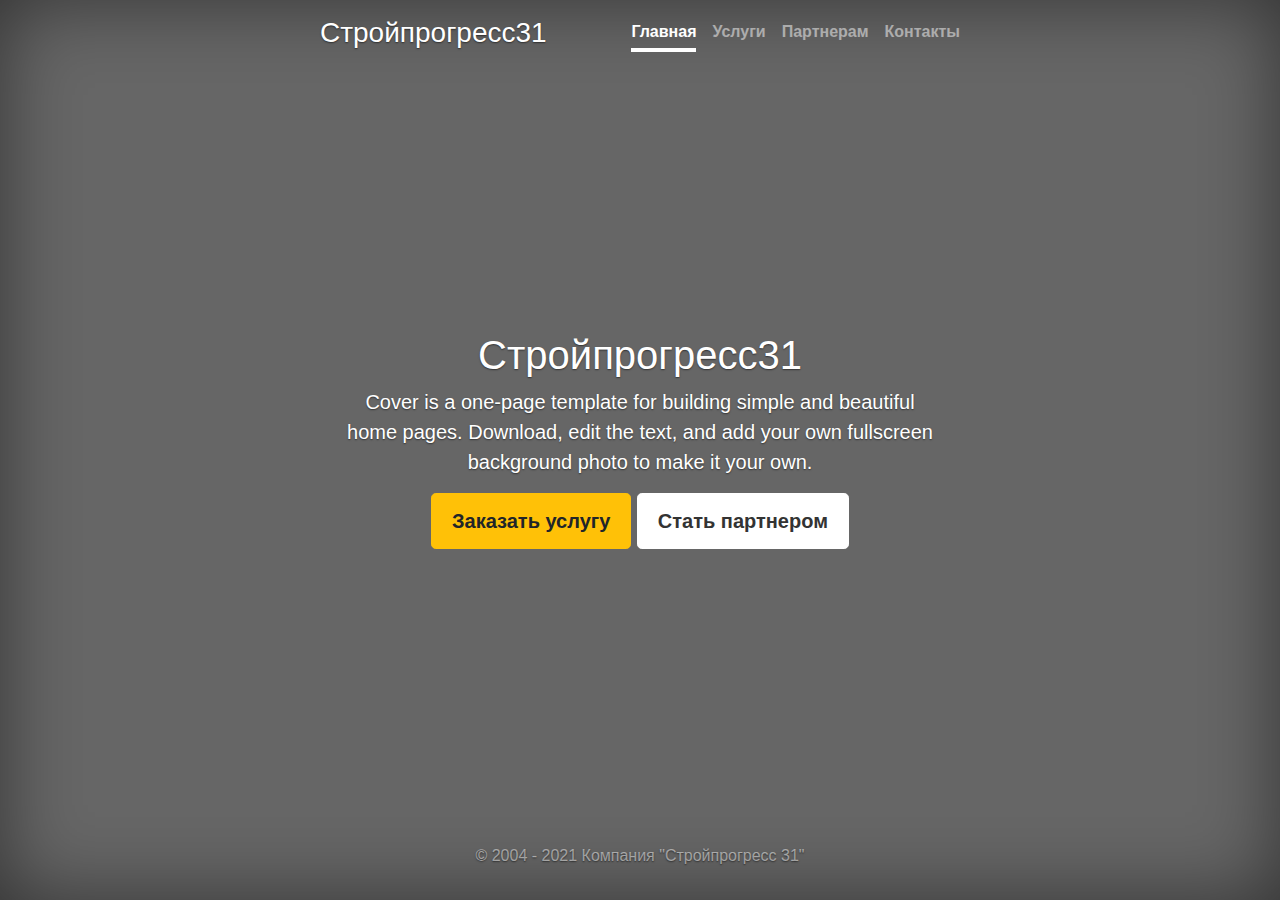
==== index.html @ 82f3c399 "initial commit" ====
<!doctype html>
<html lang="en">
  <head>
    <!-- Required meta tags -->
    <meta charset="utf-8">
    <meta name="viewport" content="width=device-width, initial-scale=1, shrink-to-fit=no">

    <!-- Bootstrap CSS -->
    <link rel="stylesheet" href="libs/bootstrap/css/bootstrap.min.css">
    <!-- Cover example CSS -->
    <link rel="stylesheet" href="css/cover.css">
    <!-- Main styles CSS -->
    <link rel="stylesheet" href="css/styles.css">

    <title>Hello, world!</title>
  </head>
  <body>

    <!-- The video -->
    <video autoplay muted loop id="backVideo">
      <source src="background.mp4" type="video/mp4">
    </video>

    <div class="mask"></div>

    <div class="content text-center">
      <div class="cover-container d-flex h-100 p-3 mx-auto flex-column">
        <header class="masthead mb-auto">
          <div class="inner">
            <h3 class="masthead-brand">Стройпрогресс31</h3>
            <nav class="nav nav-masthead justify-content-center">
              <a class="nav-link active" href="index.html">Главная</a>
              <a class="nav-link" href="services.html">Услуги</a>
              <a class="nav-link" href="partners.html">Партнерам</a>
              <a class="nav-link" href="contacts.html">Контакты</a>
            </nav>
          </div>
        </header>

        <main role="main" class="inner cover">
          <h1 class="cover-heading">Стройпрогресс31</h1>
          <p class="lead">Cover is a one-page template for building simple and beautiful home pages. Download, edit the text, and add your own fullscreen background photo to make it your own.</p>
          <p class="lead">
            <a href="services.html" class="btn btn-lg btn-warning">Заказать услугу</a>
            <a href="partners.html" class="btn btn-lg btn-secondary">Стать партнером</a>
          </p>
        </main>

        <footer class="mastfoot mt-auto">
          <div class="inner">
            <p>© 2004 - 2021 Компания "Стройпрогресс 31"</p>
          </div>
        </footer>
    </div>
    </div>

    <!-- Optional JavaScript -->
    <!-- jQuery first, then Popper.js, then Bootstrap JS -->
    <script src="libs/jquery-3.2.1.slim.min.js"></script>
    <script src="libs/popper.min.js"></script>
    <script src="libs/bootstrap/js/bootstrap.min.js"></script>
  </body>
</html>
---- css/cover.css ----
/*
 * Globals
 */

/* Links */
a,
a:focus,
a:hover {
  color: #fff;
}

/* Custom default button */
.btn-secondary,
.btn-secondary:hover,
.btn-secondary:focus {
  color: #333;
  text-shadow: none; /* Prevent inheritance from `body` */
  background-color: #fff;
  border: .05rem solid #fff;
}


/*
 * Base structure
 */

html,
body {
  height: 100%;
  background-color: #333;
}

body {
  display: -ms-flexbox;
  display: -webkit-box;
  display: flex;
  -ms-flex-pack: center;
  -webkit-box-pack: center;
  justify-content: center;
  color: #fff;
  text-shadow: 0 .05rem .1rem rgba(0, 0, 0, .5);
  box-shadow: inset 0 0 5rem rgba(0, 0, 0, .5);
}

.cover-container {
  max-width: 42em;
}


/*
 * Header
 */
.masthead {
  margin-bottom: 2rem;
}

.masthead-brand {
  margin-bottom: 0;
}

.nav-masthead .nav-link {
  padding: .25rem 0;
  font-weight: 700;
  color: rgba(255, 255, 255, .5);
  background-color: transparent;
  border-bottom: .25rem solid transparent;
}

.nav-masthead .nav-link:hover,
.nav-masthead .nav-link:focus {
  border-bottom-color: rgba(255, 255, 255, .25);
}

.nav-masthead .nav-link + .nav-link {
  margin-left: 1rem;
}

.nav-masthead .active {
  color: #fff;
  border-bottom-color: #fff;
}

@media (min-width: 48em) {
  .masthead-brand {
    float: left;
  }
  .nav-masthead {
    float: right;
  }
}


/*
 * Cover
 */
.cover {
  padding: 0 1.5rem;
}
.cover .btn-lg {
  padding: .75rem 1.25rem;
  font-weight: 700;
}


/*
 * Footer
 */
.mastfoot {
  color: rgba(255, 255, 255, .5);
}
---- css/styles.css ----
html, body {
	background: transparent;
  	overflow: hidden;
}

a {
	text-shadow: none;
}

.list-group > a {
	background: rgb(255 255 255 / 0.05);
	color: #ffc107;
	font-weight: bold;
	border-color: rgb(255 255 255 / 0.2);
	text-shadow: 0em 0em 0.1em black;
	transition: 0.3s;
}

.list-group > a:hover {
	background: #ffc107;
	text-shadow: none;
	color: #333;
}

#backVideo {
	position: absolute;
	z-index:-1;
	width: 100%;
	top:50%;
	transform: translate(0,-50%);
}

.mask {
	position: absolute;;
	z-index: 1;
	width: 100%;
	height: 100vh;
	background: rgb(0 0 0 / 60%);
}

.content {
	position:absolute;
	z-index:10;
	width: 100%;
	height: 100vh;
}

.form-short {
	max-width: 50%;
}

@media (max-width: 1120px) {
	body {
		background: url("../background.png") 100% 100%;
		background-size: cover;
		background-position: center;
	}
	#backVideo {
		display:none;
	}
}

@media (max-width: 768px) {
	.form-short {
	    max-width: 100%;
	}
}
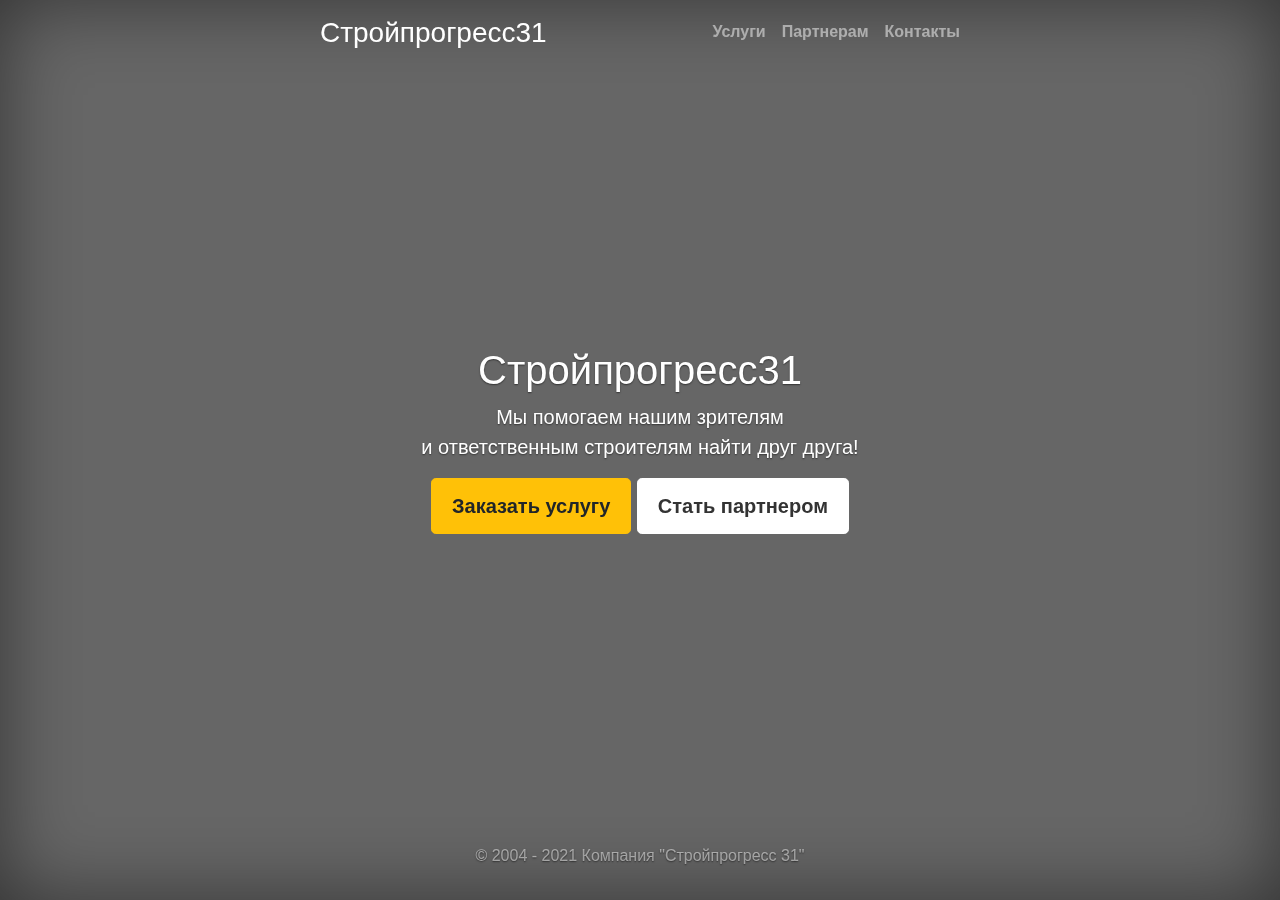
==== commit c30f2656: "changes" ====
--- a/index.html
+++ b/index.html
@@ -27,9 +27,8 @@
       <div class="cover-container d-flex h-100 p-3 mx-auto flex-column">
         <header class="masthead mb-auto">
           <div class="inner">
-            <h3 class="masthead-brand">Стройпрогресс31</h3>
+            <h3 class="masthead-brand"><a href="index.html">Стройпрогресс31</a></h3>
             <nav class="nav nav-masthead justify-content-center">
-              <a class="nav-link active" href="index.html">Главная</a>
               <a class="nav-link" href="services.html">Услуги</a>
               <a class="nav-link" href="partners.html">Партнерам</a>
               <a class="nav-link" href="contacts.html">Контакты</a>
@@ -39,7 +38,7 @@
 
         <main role="main" class="inner cover">
           <h1 class="cover-heading">Стройпрогресс31</h1>
-          <p class="lead">Cover is a one-page template for building simple and beautiful home pages. Download, edit the text, and add your own fullscreen background photo to make it your own.</p>
+          <p class="lead">Мы помогаем нашим зрителям<br>и ответственным строителям найти друг друга!</p>
           <p class="lead">
             <a href="services.html" class="btn btn-lg btn-warning">Заказать услугу</a>
             <a href="partners.html" class="btn btn-lg btn-secondary">Стать партнером</a>
--- a/css/styles.css
+++ b/css/styles.css
@@ -1,6 +1,6 @@
 html, body {
 	background: transparent;
-  	overflow: hidden;
+	overflow: hidden;
 }
 
 a {
@@ -31,7 +31,7 @@
 }
 
 .mask {
-	position: absolute;;
+	position: fixed;;
 	z-index: 1;
 	width: 100%;
 	height: 100vh;
@@ -49,14 +49,26 @@
 	max-width: 50%;
 }
 
+.masthead-brand > a:hover {
+	text-decoration: none;
+}
+
 @media (max-width: 1120px) {
+	html, body {
+		overflow: auto;
+		box-shadow: none;
+	}
 	body {
-		background: url("../background.png") 100% 100%;
+		background: url("../background.jpg") 100% 100%;
 		background-size: cover;
 		background-position: center;
+		background-attachment: fixed;
 	}
 	#backVideo {
 		display:none;
+	}
+	.mask {
+		display: none;
 	}
 }
 
@@ -64,4 +76,22 @@
 	.form-short {
 	    max-width: 100%;
 	}
+	.masthead-brand {
+		display:none;
+	}
+}
+
+@media (max-width: 486px) {
+	.btn {
+		width:100%;
+	}
+	.lead .btn {
+		margin-bottom: 12px;
+	}
+}
+
+@media (max-width: 400px) {
+	.cover-heading {
+		font-size: 1.7em;
+	}
 }